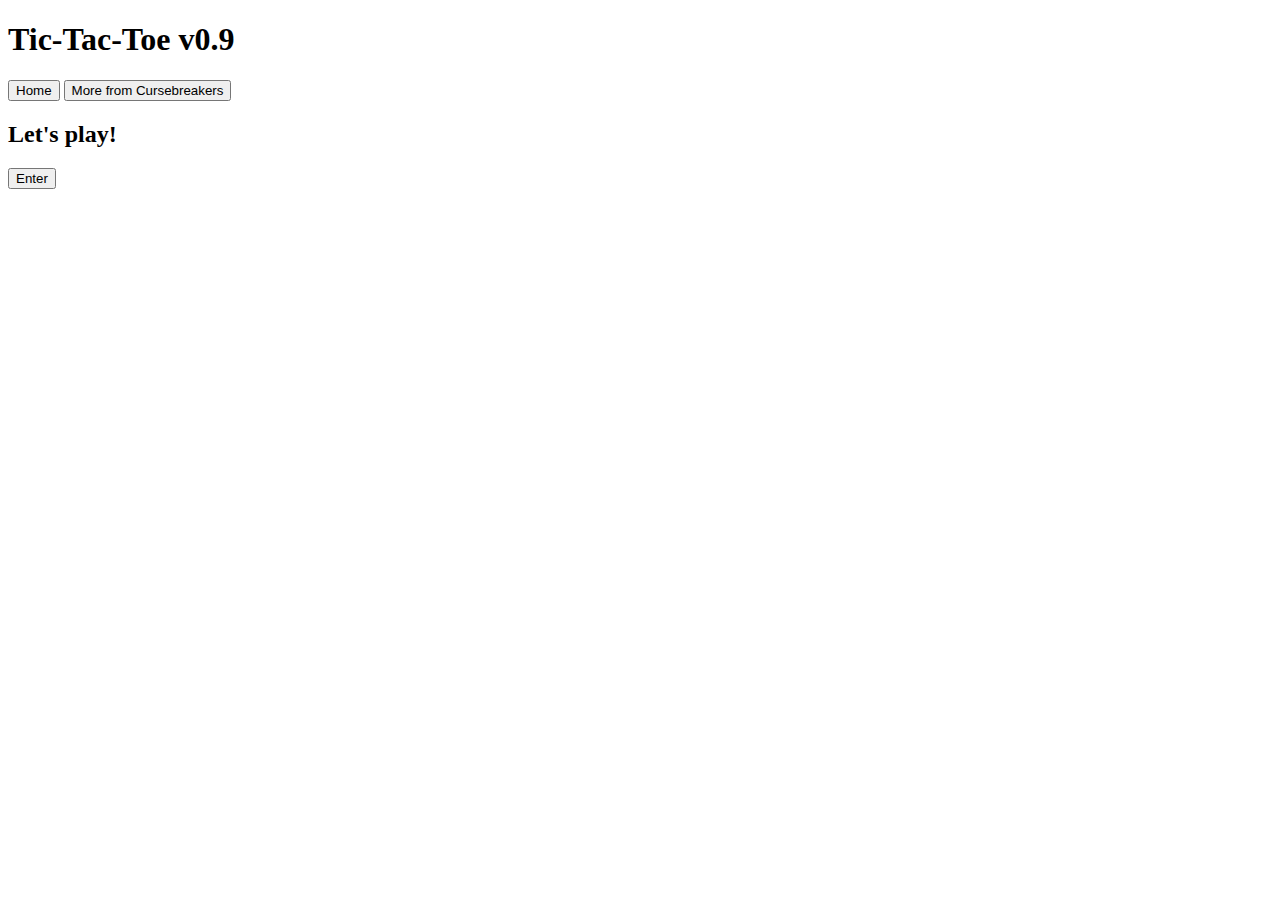
==== index.html @ cf3f502d "new funcs and logs added" ====
<!DOCTYPE html>
<html lang="en">
    <head>
        <meta charset="UTF-8">
        <meta name="viewport" content="width=device-width, initial-scale=1.0">
        <title>Tic-Tac-Toe</title>
        <meta name="description" content="Portfolio and practice: Interactive JS game: Tic-Tac-Toe">
        <link rel="stylesheet" href="./resources/css.css">
        <script src="./resources/js.js" defer></script>
    </head>
    <body>
        <h1>Tic-Tac-Toe v0.9</h1>
        <nav>
            <button onclick="window.location.href='./index.html';">Home</button>
            <button onclick="window.location.href='https://cursebreakers.editorx.io/portfolio';">More from Cursebreakers</button>
        </nav>
        <div class="gameTray" id="gameBoard">
            <div class="gameAction"><h2>Let's play!</h2>
                <button id="playBtn" onclick="window.location.href='./resources/pages/play.html';">Enter</button>
            </div>
        </div>
    </body>
</html>
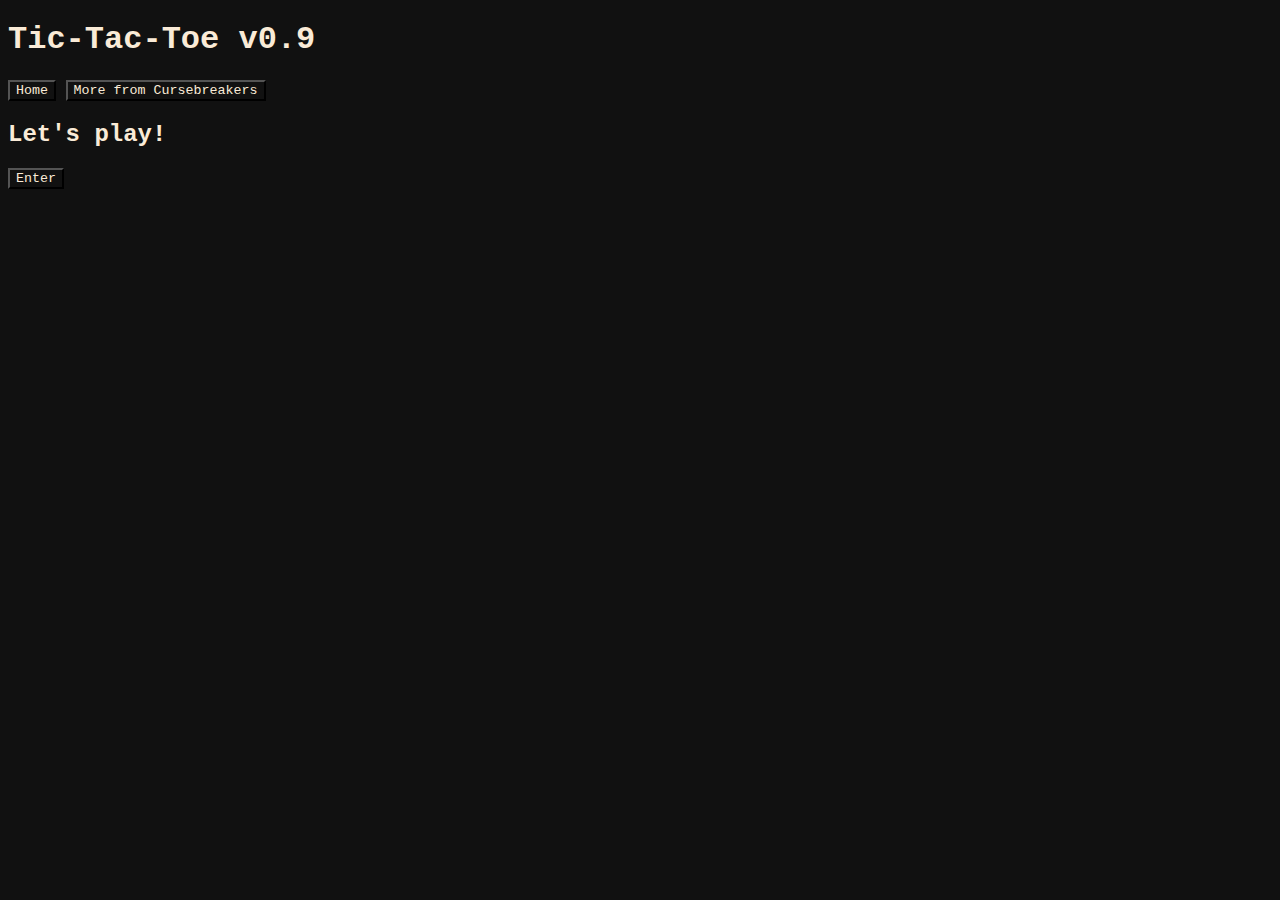
==== commit ea919301: "a little more" ====
--- a/index.html
+++ b/index.html
@@ -15,9 +15,9 @@
             <button onclick="window.location.href='https://cursebreakers.editorx.io/portfolio';">More from Cursebreakers</button>
         </nav>
         <div class="gameTray" id="gameBoard">
-            <div class="gameAction"><h2>Let's play!</h2>
-                <button id="playBtn" onclick="window.location.href='./resources/pages/play.html';">Enter</button>
-            </div>
+            <h2>Let's play!</h2>
+            <div class="gameAction"></div>
+            <button id="playBtn" onclick="window.location.href='./resources/pages/play.html';">Enter</button>
         </div>
     </body>
 </html>--- a/resources/css.css
+++ b/resources/css.css
@@ -0,0 +1,32 @@
+
+* {
+    font-family: 'Courier New', 'Courier', 'Monospace';
+    background-color: #111111;
+    color:antiquewhite;
+}
+
+.tray {
+    display: flex;
+    flex-direction: column;
+    align-items: center;
+    justify-content: center;
+    height: 100vh; /* Ensure that the tray fills the viewport height */
+}
+
+.gameAction {
+    display: grid;
+    grid-template-columns: repeat(3, 100px); /* Create a 3x3 grid with 100px columns */
+    gap: 10px; /* Add some gap between the cells */
+}
+
+.cell {
+    width: 100px; /* Adjust the cell width */
+    height: 100px; /* Adjust the cell height */
+    border: 1px solid antiquewhite;
+    display: flex;
+    align-items: center;
+    justify-content: center;
+    text-align: center;
+    font-size: 24px;
+    cursor: pointer;
+}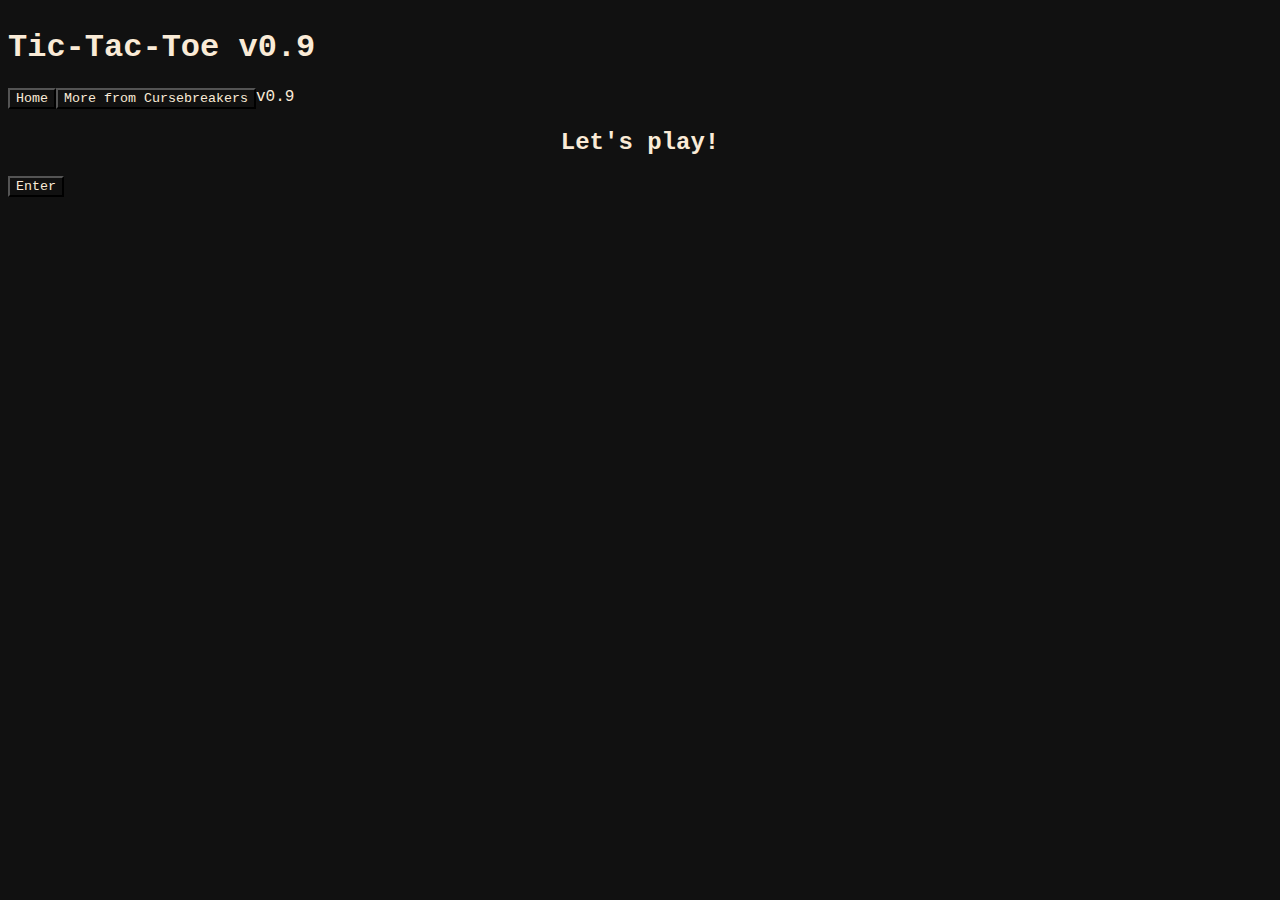
==== commit c6198dee: "updated ui and functions, days work, etc" ====
--- a/index.html
+++ b/index.html
@@ -9,13 +9,14 @@
         <script src="./resources/js.js" defer></script>
     </head>
     <body>
-        <h1>Tic-Tac-Toe v0.9</h1>
-        <nav>
-            <button onclick="window.location.href='./index.html';">Home</button>
+        <h1 id="header">Tic-Tac-Toe v0.9</h1>
+        <nav id="bar">
+            <button onclick="window.location.href='index.html';">Home</button>
             <button onclick="window.location.href='https://cursebreakers.editorx.io/portfolio';">More from Cursebreakers</button>
+            <div>v0.9</div>
         </nav>
+        <h2 id="message">Let's play!</h2>
         <div class="gameTray" id="gameBoard">
-            <h2>Let's play!</h2>
             <div class="gameAction"></div>
             <button id="playBtn" onclick="window.location.href='./resources/pages/play.html';">Enter</button>
         </div>
--- a/resources/css.css
+++ b/resources/css.css
@@ -3,6 +3,26 @@
     font-family: 'Courier New', 'Courier', 'Monospace';
     background-color: #111111;
     color:antiquewhite;
+}
+
+body {
+    display: flex;
+    flex-direction: column;
+}
+
+#bar {
+    display: flex;
+}
+
+#message {
+    align-self: center;
+}
+
+#gamePanel {
+    display: flex;
+    flex-direction: column;
+    justify-content: center;
+    align-content: center;
 }
 
 .tray {
@@ -29,4 +49,9 @@
     text-align: center;
     font-size: 24px;
     cursor: pointer;
+}
+
+
+.footer {
+    padding: 8px;
 }